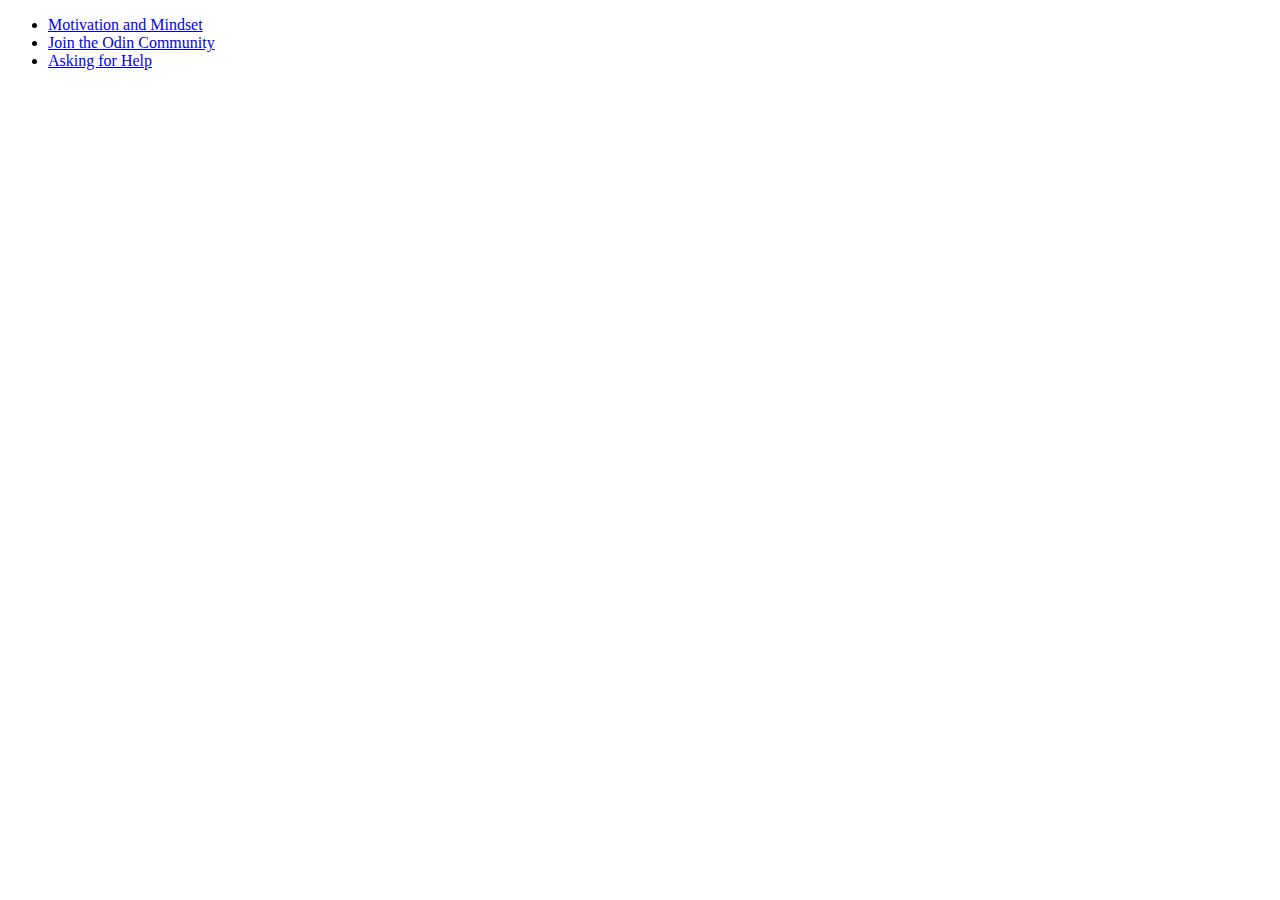
==== templates/intro.html @ 6a4e45c0 "Update" ====
<!DOCTYPE html>
<html lang="ru">

<head>
  <meta charset="utf-8">
  <title>Intro</title>
  <link rel="stylesheet" type="text/css" href="css/style.css">
</head>

<body>

  <!-- Пример вставки изображения из папки img -->
  <!-- <img src="img/logo.png" width="182" height="81" alt="A+"> -->
  <ul>
    <li><a href="#">Motivation and Mindset</a></li>
    <li><a href="#">Join the Odin Community</a></li>
    <li><a href="#">Asking for Help</a></li>
  </ul>
  <!-- </nav> -->

</body>

</html>
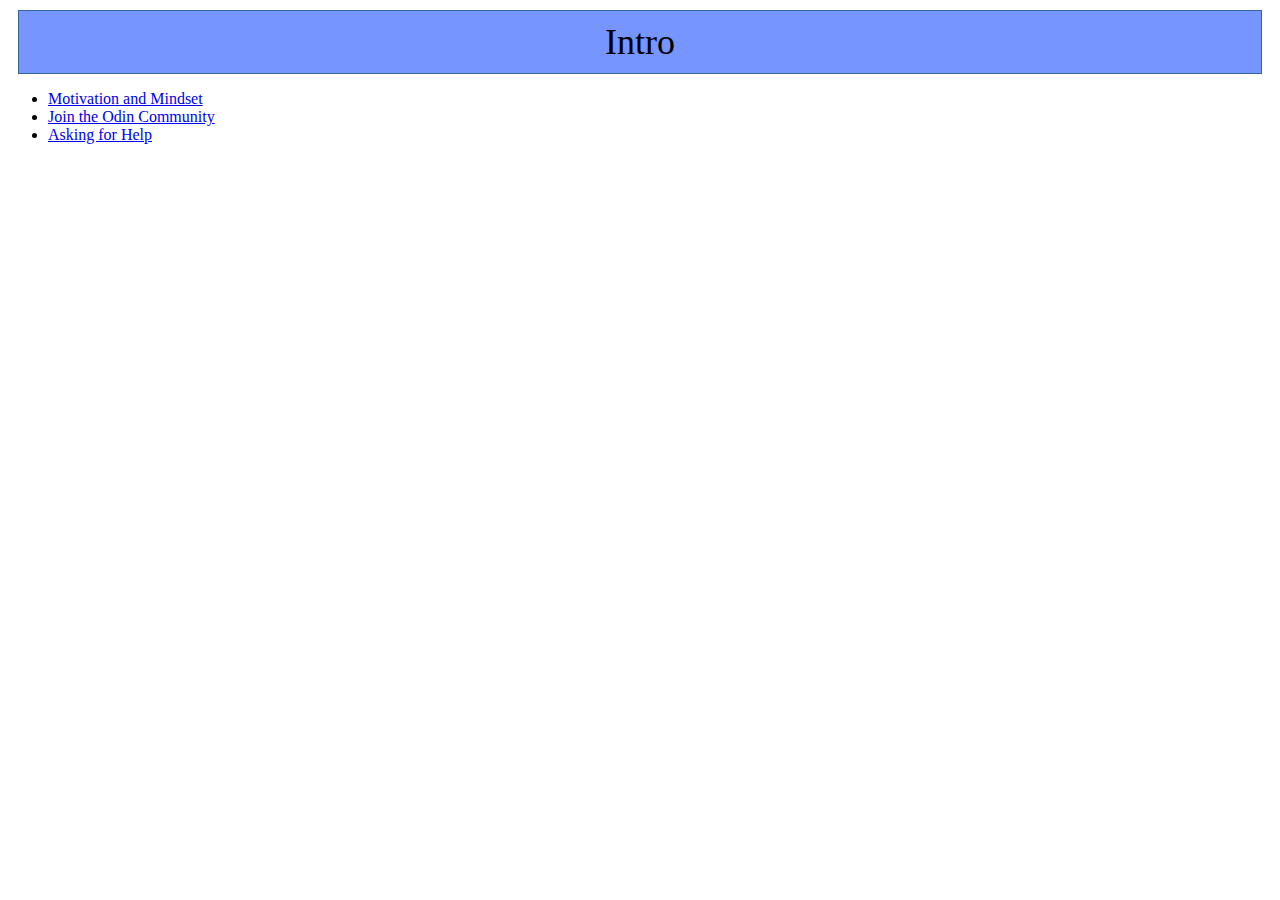
==== commit e05b8436: "Update" ====
--- a/templates/intro.html
+++ b/templates/intro.html
@@ -4,17 +4,21 @@
 <head>
   <meta charset="utf-8">
   <title>Intro</title>
-  <link rel="stylesheet" type="text/css" href="css/style.css">
+  <link rel="stylesheet" type="text/css" href="../css/style.css">
 </head>
 
 <body>
 
+  <Header>
+    <hl>Intro</hl>
+    <!-- <p class="Byline">by Ray N. Carnation</p> -->
+  </Header>
   <!-- Пример вставки изображения из папки img -->
   <!-- <img src="img/logo.png" width="182" height="81" alt="A+"> -->
   <ul>
-    <li><a href="#">Motivation and Mindset</a></li>
-    <li><a href="#">Join the Odin Community</a></li>
-    <li><a href="#">Asking for Help</a></li>
+    <li><a href="../Pdf/Intro/Motivation and Mindset/">Motivation and Mindset</a></li>
+    <li><a href="../Pdf/Intro/Join the Odin Community/">Join the Odin Community</a></li>
+    <li><a href="../Pdf/Intro/Asking For Help/">Asking for Help</a></li>
   </ul>
   <!-- </nav> -->
 
--- a/css/style.css
+++ b/css/style.css
@@ -0,0 +1,28 @@
+header {
+    background-color: #7695FE;
+    border: thin #336699 solid;
+    padding: 10px;
+    margin: 10px;
+    text-align: center;
+    font-size: 36px;
+    font-family: Georgia, 'Times New Roman', Times, serif;
+    }
+
+
+.Test1 p {
+    /* padding: 10px; */
+    /* margin: 10px; */
+    text-align: left;
+    font-size: large;
+    margin-top: 0;
+    margin-bottom: 0;
+    }
+
+footer {
+    background-color: #dae2fd;
+    /* border: thin #336699 solid; */
+    /* padding: 10px; */
+    /* margin: 10px; */
+    text-align: center;
+    font-size: small;
+    }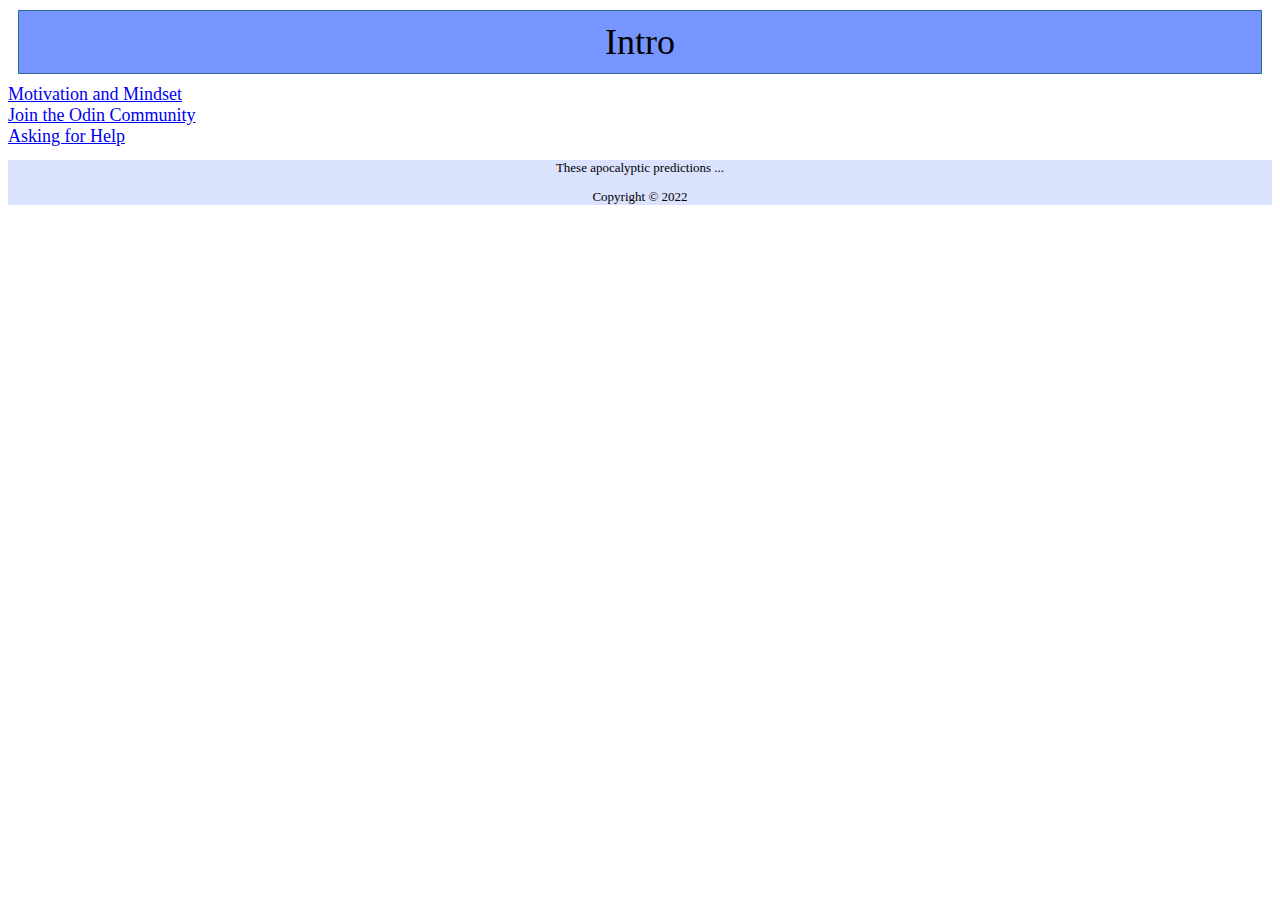
==== commit e8df6c09: "Update" ====
--- a/templates/intro.html
+++ b/templates/intro.html
@@ -11,16 +11,19 @@
 
   <Header>
     <hl>Intro</hl>
-    <!-- <p class="Byline">by Ray N. Carnation</p> -->
   </Header>
-  <!-- Пример вставки изображения из папки img -->
-  <!-- <img src="img/logo.png" width="182" height="81" alt="A+"> -->
-  <ul>
-    <li><a href="../Pdf/Intro/Motivation and Mindset/">Motivation and Mindset</a></li>
-    <li><a href="../Pdf/Intro/Join the Odin Community/">Join the Odin Community</a></li>
-    <li><a href="../Pdf/Intro/Asking For Help/">Asking for Help</a></li>
-  </ul>
-  <!-- </nav> -->
+
+  <div class="Test1">
+    <p><a href="../Pdf/Intro/Motivation and Mindset/">Motivation and Mindset</a><br>
+    <a href="../Pdf/Intro/Join the Odin Community/">Join the Odin Community</a><br>
+    <a href="../Pdf/Intro/Asking For Help/">Asking for Help</a>
+  </div>
+
+  <footer class="Footer">
+    <p class="Disclaimer">These apocalyptic predictions ...</p>
+    <!-- <p> <a href="AboutUs.html">About Us</a> </p> -->
+    <p>Copyright © 2022</p>
+  </footer>
 
 </body>
 
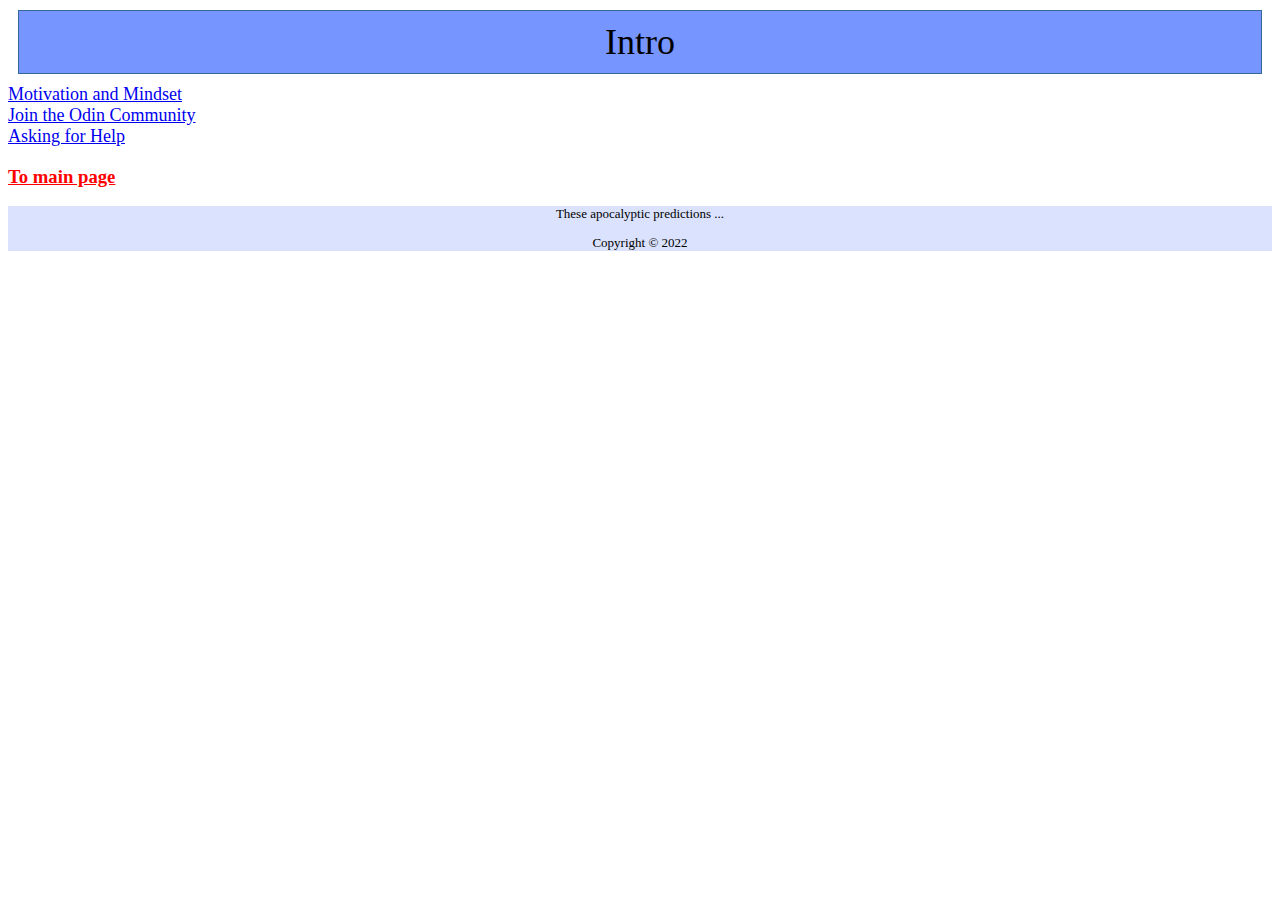
==== commit ad33f2e5: "Update" ====
--- a/templates/intro.html
+++ b/templates/intro.html
@@ -17,6 +17,7 @@
     <p><a href="../Pdf/Intro/Motivation and Mindset/">Motivation and Mindset</a><br>
     <a href="../Pdf/Intro/Join the Odin Community/">Join the Odin Community</a><br>
     <a href="../Pdf/Intro/Asking For Help/">Asking for Help</a>
+    <h3><a style="color: red" href="../index.html">To main page</a></h3>
   </div>
 
   <footer class="Footer">
--- a/css/style.css
+++ b/css/style.css
@@ -7,7 +7,6 @@
     font-size: 36px;
     font-family: Georgia, 'Times New Roman', Times, serif;
     }
-
 
 .Test1 p {
     /* padding: 10px; */
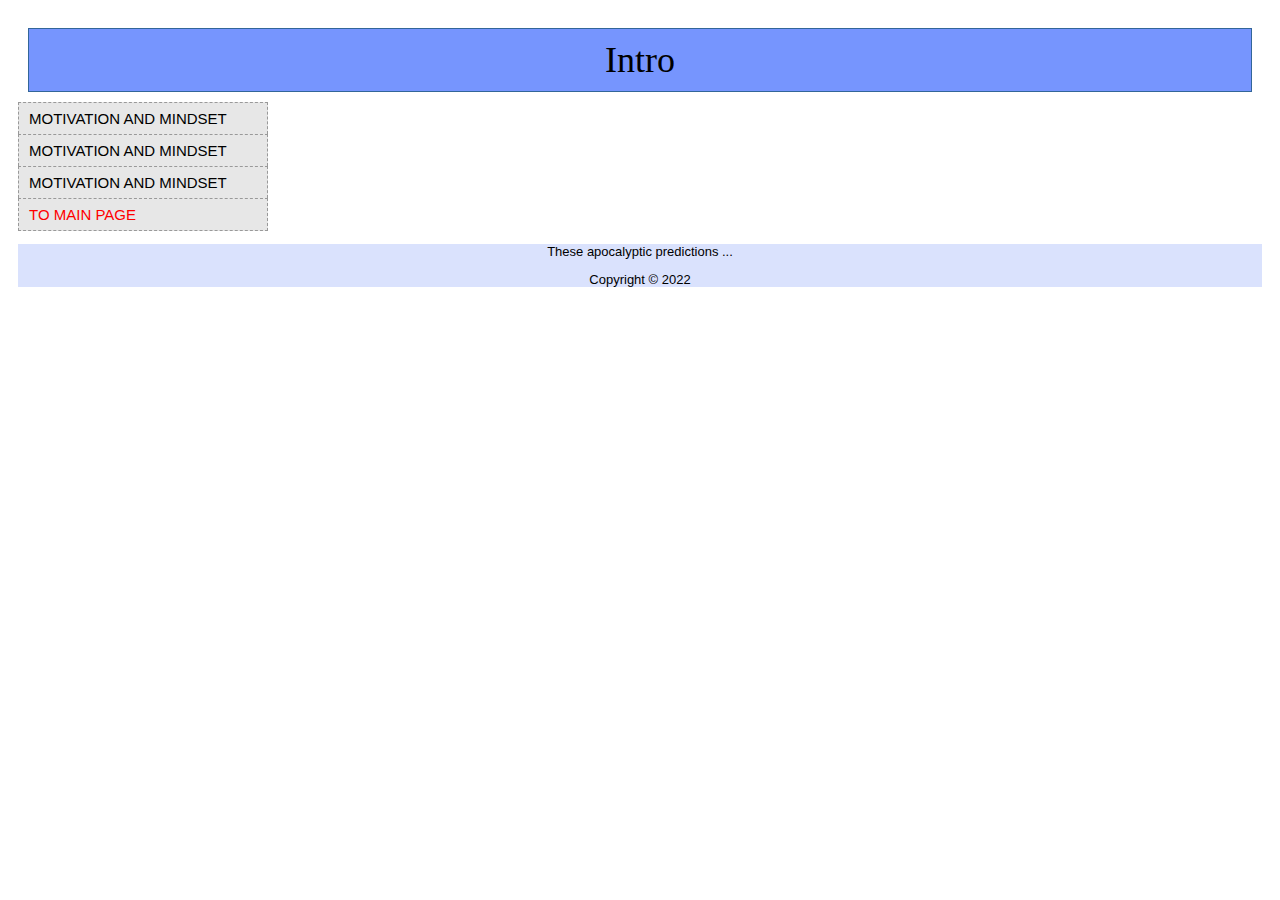
==== commit 6d73a35f: "Update" ====
--- a/templates/intro.html
+++ b/templates/intro.html
@@ -12,13 +12,13 @@
   <Header>
     <hl>Intro</hl>
   </Header>
-
-  <div class="Test1">
-    <p><a href="../Pdf/Intro/Motivation and Mindset/">Motivation and Mindset</a><br>
-    <a href="../Pdf/Intro/Join the Odin Community/">Join the Odin Community</a><br>
-    <a href="../Pdf/Intro/Asking For Help/">Asking for Help</a>
-    <h3><a style="color: red" href="../index.html">To main page</a></h3>
-  </div>
+  
+  <ul class="mainNav">
+    <li><a href="../Pdf/Intro/Motivation and Mindset/" class="motLink">Motivation and Mindset</a></li>
+    <li><a href="../Pdf/Intro/Join the Odin Community/" class="motLink">Motivation and Mindset</a></li>
+    <li><a href="../Pdf/Intro/Asking For Help/" class="motLink">Motivation and Mindset</a></li>
+    <li><a style="color: red" href="../index.html" class="mainLink">To main page</a></li>
+  </ul>
 
   <footer class="Footer">
     <p class="Disclaimer">These apocalyptic predictions ...</p>
--- a/css/style.css
+++ b/css/style.css
@@ -1,3 +1,43 @@
+/* БАЗОВЫЙ */
+body {
+	font: 62.5% Verdana, Arial, Helvetica, sans-serif;
+	padding: 10px;
+}
+
+/* Прямоугольники вокруг меню */
+.mainNav {
+  margin: 0;
+  padding: 0;
+  list-style: none;
+  width: 250px;
+}
+
+/* последняя граница */
+.mainNav li:last-of-type a {
+  border-bottom: 1px dashed #999;
+}
+.mainNav a {
+  color: #000;
+  font-size: 15px;
+  text-transform: uppercase;
+  text-decoration: none;
+  border: 1px dashed #999;
+  border-bottom: none;
+  padding: 7px 5px 7px 10px;
+  display: block;
+  background-color: #E7E7E7;
+  background-image: url(images/nav.png);
+  background-repeat: no-repeat;
+  background-position: 0 2px;
+}
+
+/* Анимация при наведении мышки */
+.mainNav a:hover {
+  /* font-weight: bold; */
+  background-color: #B2F511;
+  background-position: 3px 50%;
+}
+
 header {
     background-color: #7695FE;
     border: thin #336699 solid;
@@ -8,15 +48,6 @@
     font-family: Georgia, 'Times New Roman', Times, serif;
     }
 
-.Test1 p {
-    /* padding: 10px; */
-    /* margin: 10px; */
-    text-align: left;
-    font-size: large;
-    margin-top: 0;
-    margin-bottom: 0;
-    }
-
 footer {
     background-color: #dae2fd;
     /* border: thin #336699 solid; */
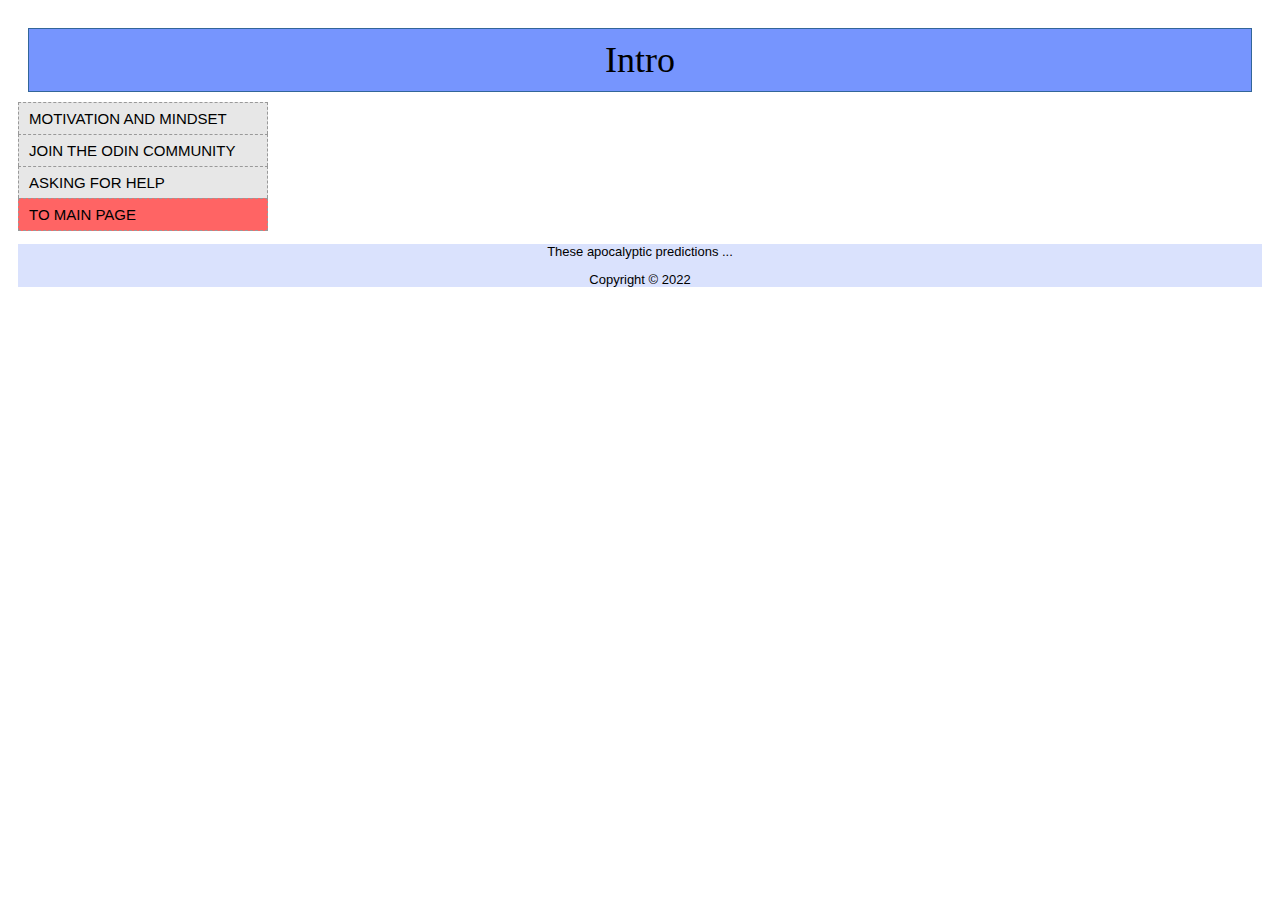
==== commit 50c53e86: "Update" ====
--- a/templates/intro.html
+++ b/templates/intro.html
@@ -7,6 +7,12 @@
   <link rel="stylesheet" type="text/css" href="../css/style.css">
 </head>
 
+<style>
+  .mainLink{
+    background-color: #ff0a0aa1;
+  }
+</style>
+
 <body>
 
   <Header>
@@ -15,9 +21,9 @@
   
   <ul class="mainNav">
     <li><a href="../Pdf/Intro/Motivation and Mindset/" class="motLink">Motivation and Mindset</a></li>
-    <li><a href="../Pdf/Intro/Join the Odin Community/" class="motLink">Motivation and Mindset</a></li>
-    <li><a href="../Pdf/Intro/Asking For Help/" class="motLink">Motivation and Mindset</a></li>
-    <li><a style="color: red" href="../index.html" class="mainLink">To main page</a></li>
+    <li><a href="../Pdf/Intro/Join the Odin Community/" class="motLink">Join the Odin Community</a></li>
+    <li><a href="../Pdf/Intro/Asking For Help/" class="motLink">Asking for Help</a></li>
+    <li><a style="color: rgb(0, 0, 0); background-color: #ff0a0aa1" href="../index.html" class="mainLink">To main page</a></li>
   </ul>
 
   <footer class="Footer">
--- a/css/style.css
+++ b/css/style.css
@@ -55,4 +55,8 @@
     /* margin: 10px; */
     text-align: center;
     font-size: small;
-    }+    }
+
+.mainLink {
+  background-color: red;
+}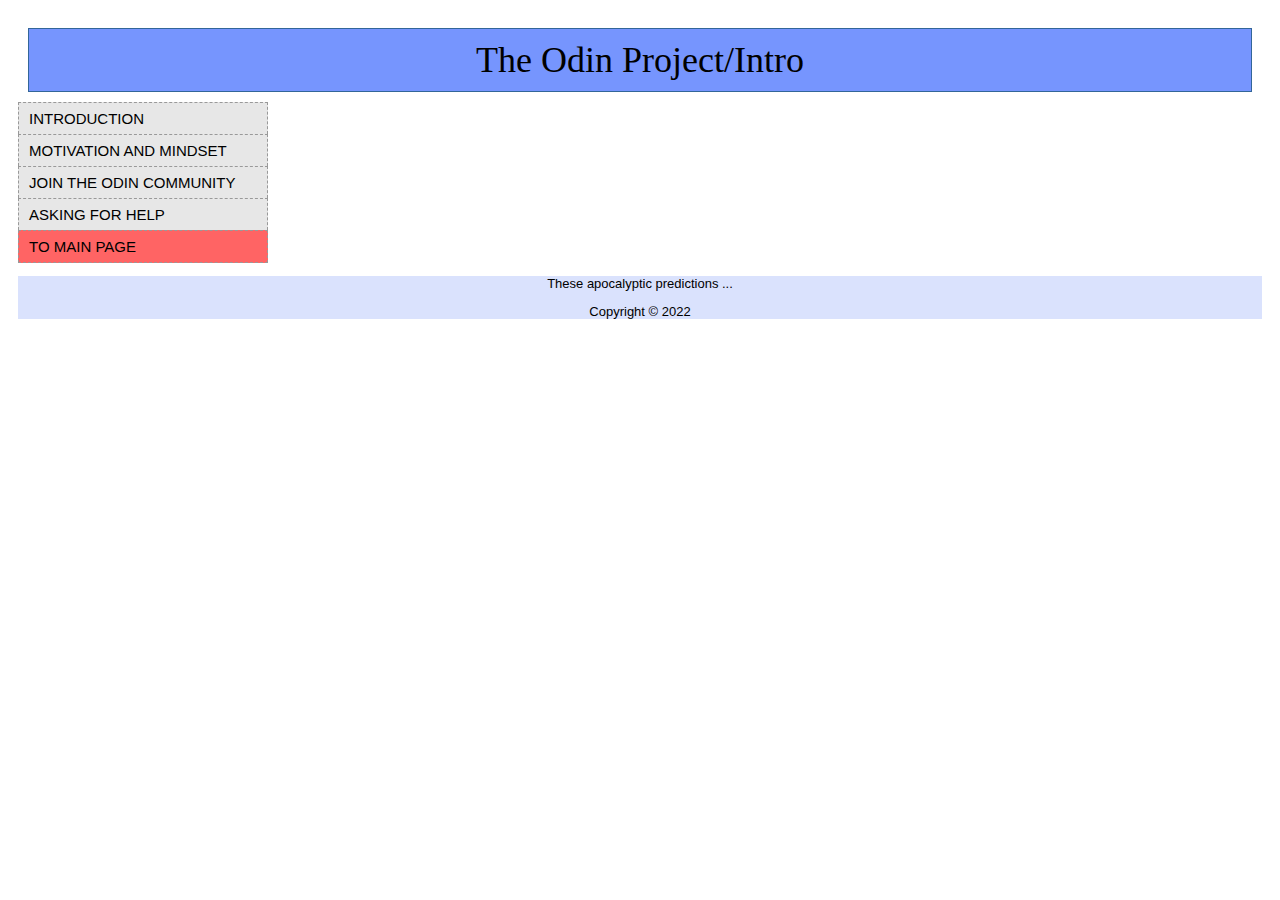
==== commit e35abfed: "Update" ====
--- a/templates/intro.html
+++ b/templates/intro.html
@@ -16,10 +16,11 @@
 <body>
 
   <Header>
-    <hl>Intro</hl>
+    <hl>The Odin Project/Intro</hl>
   </Header>
   
   <ul class="mainNav">
+    <li><a href="../Pdf/Intro/Introduction/" class="motLink">Introduction</a></li>
     <li><a href="../Pdf/Intro/Motivation and Mindset/" class="motLink">Motivation and Mindset</a></li>
     <li><a href="../Pdf/Intro/Join the Odin Community/" class="motLink">Join the Odin Community</a></li>
     <li><a href="../Pdf/Intro/Asking For Help/" class="motLink">Asking for Help</a></li>
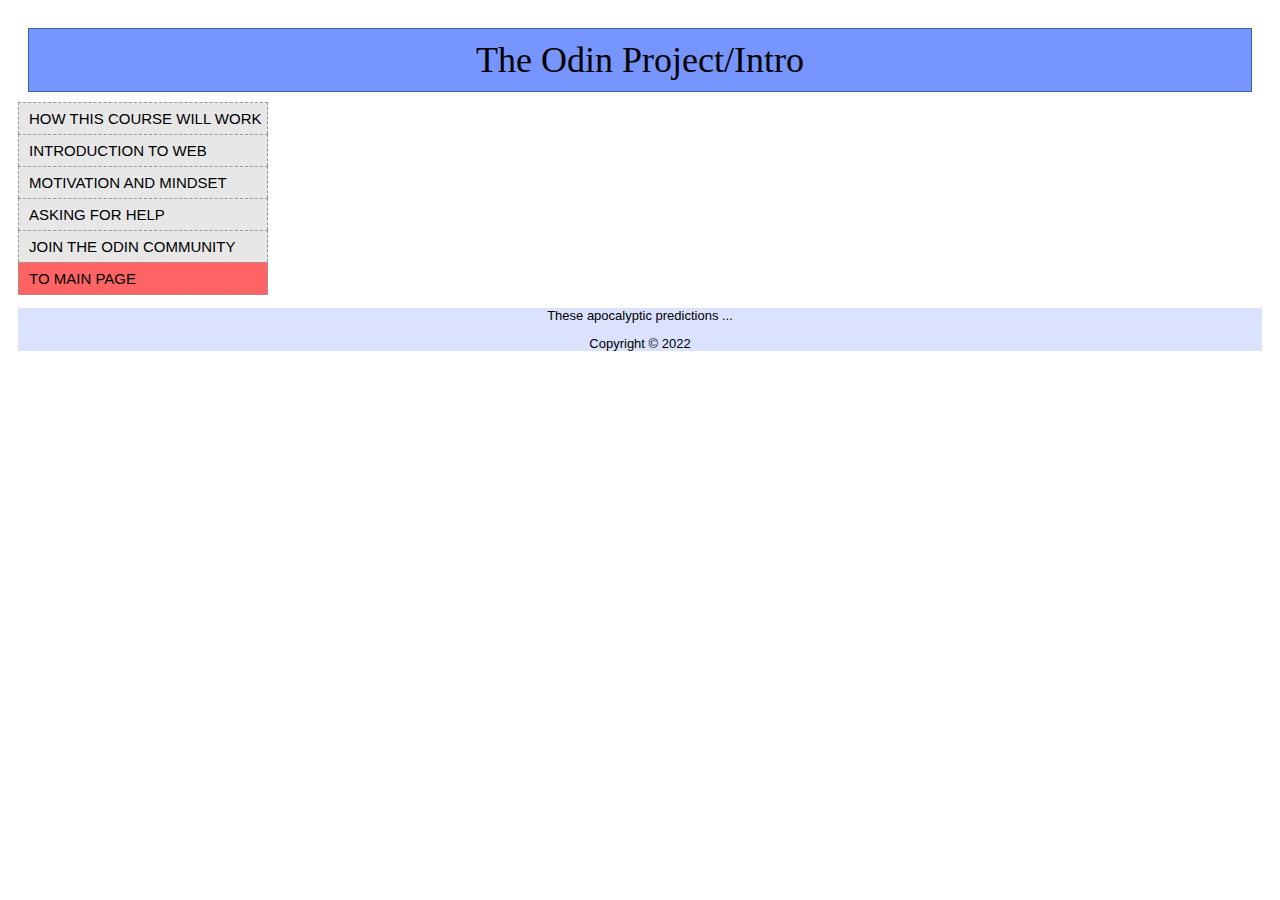
==== commit f60b00f2: "Update" ====
--- a/templates/intro.html
+++ b/templates/intro.html
@@ -20,10 +20,11 @@
   </Header>
   
   <ul class="mainNav">
-    <li><a href="../Pdf/Intro/Introduction/" class="motLink">Introduction</a></li>
+    <li><a href="../Pdf/Intro/How/" class="motLink">How this Course Will Work</a></li>
+    <li><a href="../Pdf/Intro/Introduction/" class="motLink">Introduction to WEB</a></li>
     <li><a href="../Pdf/Intro/Motivation and Mindset/" class="motLink">Motivation and Mindset</a></li>
+    <li><a href="../Pdf/Intro/Asking For Help/" class="motLink">Asking for Help</a></li>
     <li><a href="../Pdf/Intro/Join the Odin Community/" class="motLink">Join the Odin Community</a></li>
-    <li><a href="../Pdf/Intro/Asking For Help/" class="motLink">Asking for Help</a></li>
     <li><a style="color: rgb(0, 0, 0); background-color: #ff0a0aa1" href="../index.html" class="mainLink">To main page</a></li>
   </ul>
 
